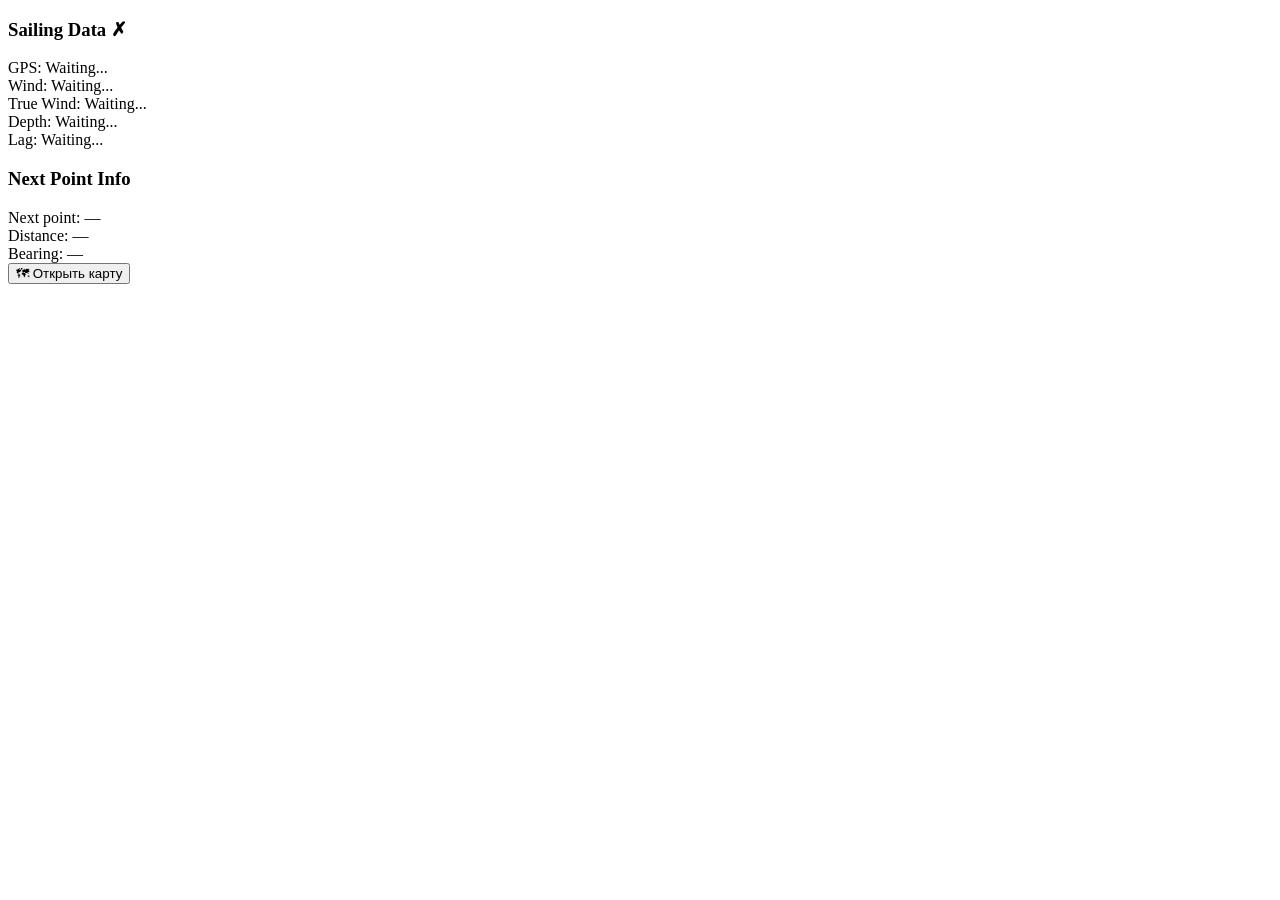
==== backend/static/data.html @ ad565eae "fixes - move html - lag/gps/wind/true-wind and next point data to /data route - make app more crossp" ====
<!DOCTYPE html>
<html lang="ru">
<head>
    <meta charset="UTF-8">
    <meta name="viewport" content="width=device-width, initial-scale=1.0">
    <title>Навигационные данные</title>
    <link rel="stylesheet" href="static/data.css">
    <link rel="icon" type="image/png" href="/static/favicon.png">
</head>
<body>
    <div class="container">
        <div class="data-panel">
            <h3>
                Sailing Data
                <span class="status-indicator" id="connectionStatus">✗</span>
            </h3>
            <div class="data-row">
                <span class="label">GPS:</span>
                <span class="value" id="gpsData">Waiting...</span>
            </div>
            <div class="data-row">
                <span class="label">Wind:</span>
                <span class="value" id="windData">Waiting...</span>
            </div>
            <div class="data-row">
                <span class="label">True Wind:</span>
                <span class="value" id="trueWindData">Waiting...</span>
            </div>
            <div class="data-row">
                <span class="label">Depth:</span>
                <span class="value" id="depthData">Waiting...</span>
            </div>
            <div class="data-row">
                <span class="label">Lag:</span>
                <span class="value" id="lagData">Waiting...</span>
            </div>
        </div>

        <div class="next-point-panel" id="nextPointPanel">
            <h3>Next Point Info</h3>
            <div class="data-row">
                <span class="label">Next point:</span>
                <span class="value" id="nextPointIndex">—</span>
            </div>
            <div class="data-row">
                <span class="label">Distance:</span>
                <span class="value" id="nextPointDistance">—</span>
            </div>
            <div class="data-row">
                <span class="label">Bearing:</span>
                <span class="value" id="nextPointBearing">—</span>
            </div>
        </div>

        <div class="map-link">
            <button id="gotoMapBtn" class="map-button">🗺 Открыть карту</button>
        </div>
    </div>

    <script src="static/data.js"></script>
</body>
</html>
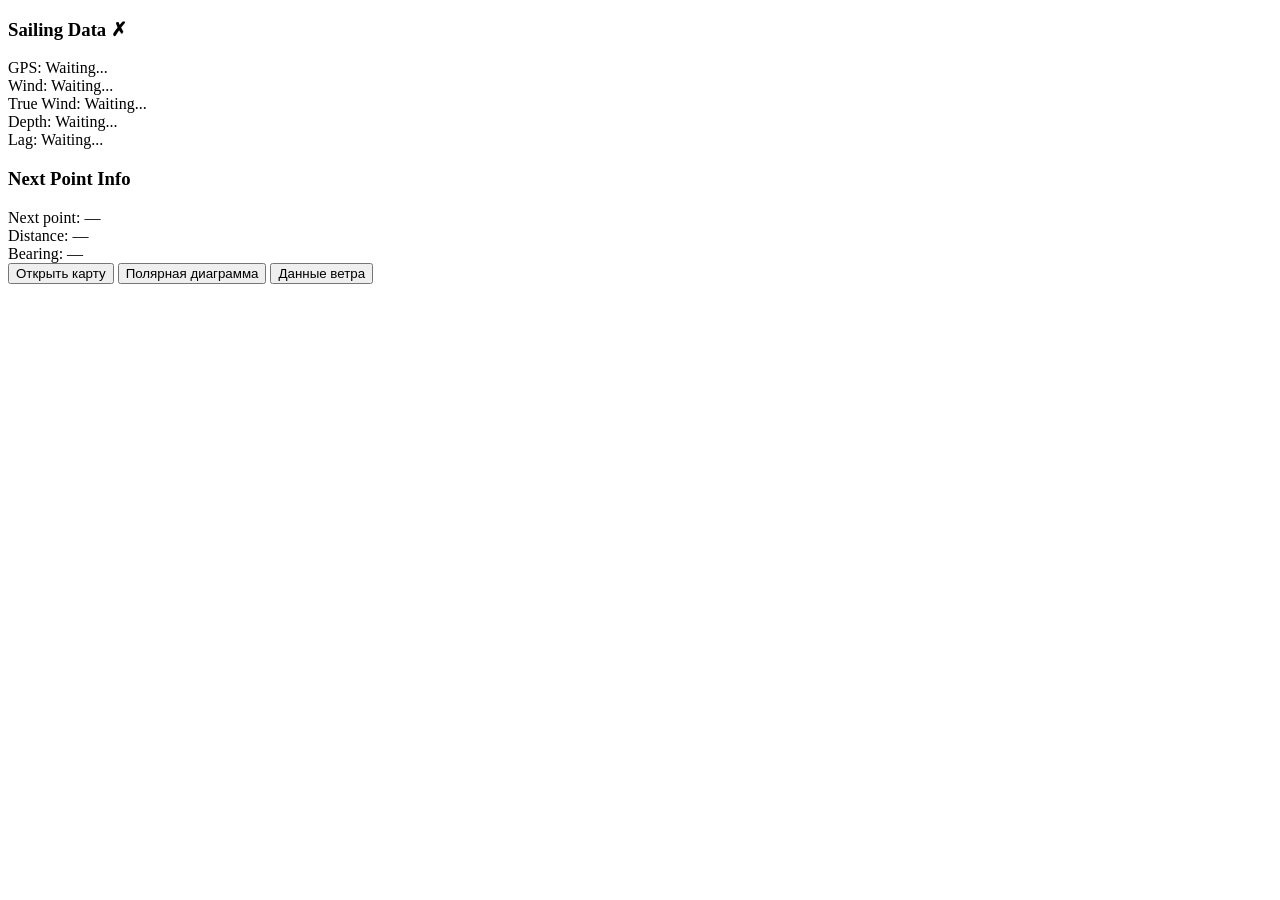
==== commit 436b73ee: "ui fixes" ====
--- a/backend/static/data.html
+++ b/backend/static/data.html
@@ -52,8 +52,10 @@
             </div>
         </div>
 
-        <div class="map-link">
-            <button id="gotoMapBtn" class="map-button">🗺 Открыть карту</button>
+        <div class="nav-buttons">
+            <button id="gotoMapBtn" class="map-button">Открыть карту</button>
+            <button id="gotoPolarBtn" class="map-button">Полярная диаграмма</button>
+            <button id="gotoWindBtn" class="map-button">Данные ветра</button>
         </div>
     </div>
 
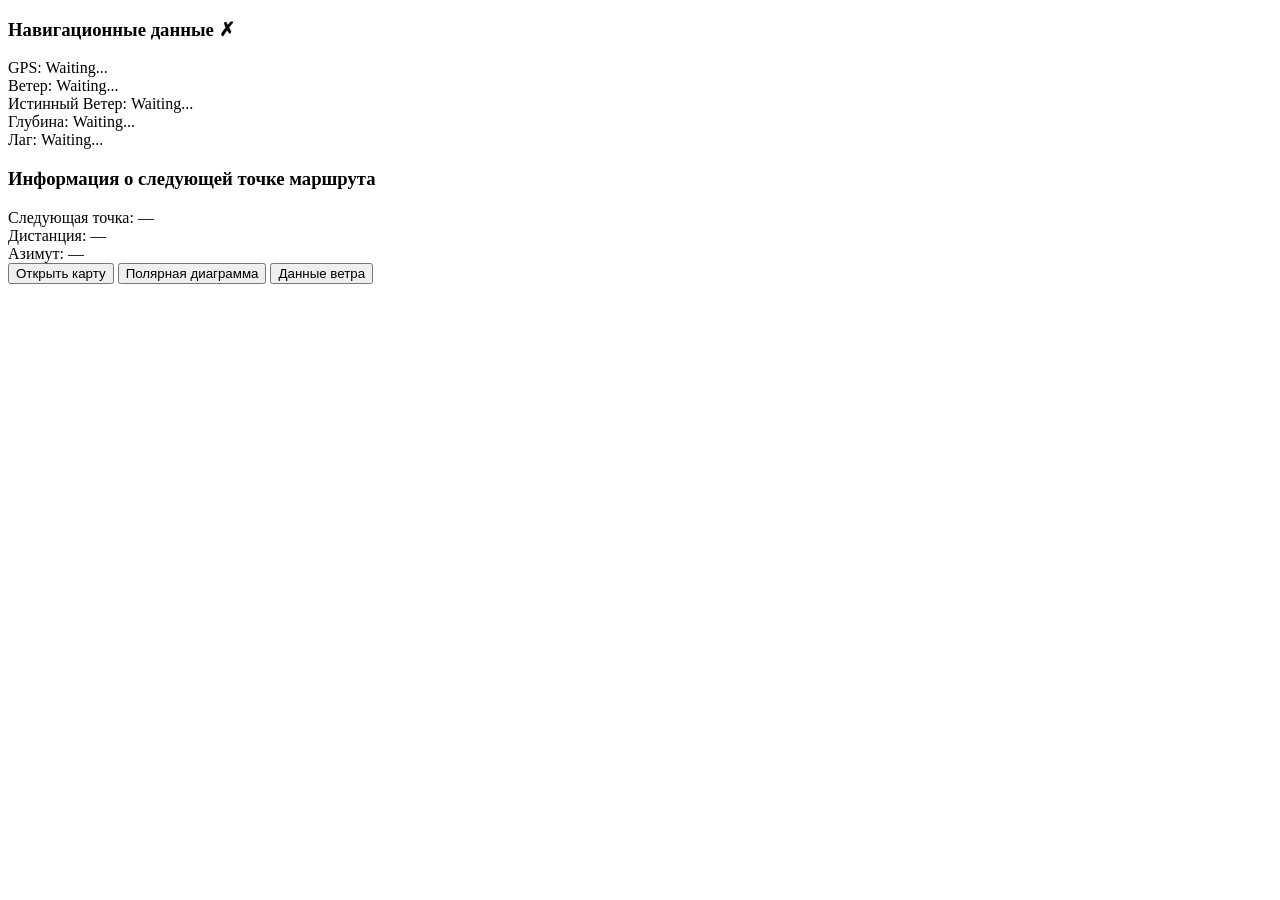
==== commit ee31131f: "ui fixes" ====
--- a/backend/static/data.html
+++ b/backend/static/data.html
@@ -11,7 +11,7 @@
     <div class="container">
         <div class="data-panel">
             <h3>
-                Sailing Data
+                Навигационные данные
                 <span class="status-indicator" id="connectionStatus">✗</span>
             </h3>
             <div class="data-row">
@@ -19,35 +19,35 @@
                 <span class="value" id="gpsData">Waiting...</span>
             </div>
             <div class="data-row">
-                <span class="label">Wind:</span>
+                <span class="label">Ветер:</span>
                 <span class="value" id="windData">Waiting...</span>
             </div>
             <div class="data-row">
-                <span class="label">True Wind:</span>
+                <span class="label">Истинный Ветер:</span>
                 <span class="value" id="trueWindData">Waiting...</span>
             </div>
             <div class="data-row">
-                <span class="label">Depth:</span>
+                <span class="label">Глубина:</span>
                 <span class="value" id="depthData">Waiting...</span>
             </div>
             <div class="data-row">
-                <span class="label">Lag:</span>
+                <span class="label">Лаг:</span>
                 <span class="value" id="lagData">Waiting...</span>
             </div>
         </div>
 
         <div class="next-point-panel" id="nextPointPanel">
-            <h3>Next Point Info</h3>
+            <h3>Информация о следующей точке маршрута</h3>
             <div class="data-row">
-                <span class="label">Next point:</span>
+                <span class="label">Следующая точка:</span>
                 <span class="value" id="nextPointIndex">—</span>
             </div>
             <div class="data-row">
-                <span class="label">Distance:</span>
+                <span class="label">Дистанция:</span>
                 <span class="value" id="nextPointDistance">—</span>
             </div>
             <div class="data-row">
-                <span class="label">Bearing:</span>
+                <span class="label">Азимут:</span>
                 <span class="value" id="nextPointBearing">—</span>
             </div>
         </div>
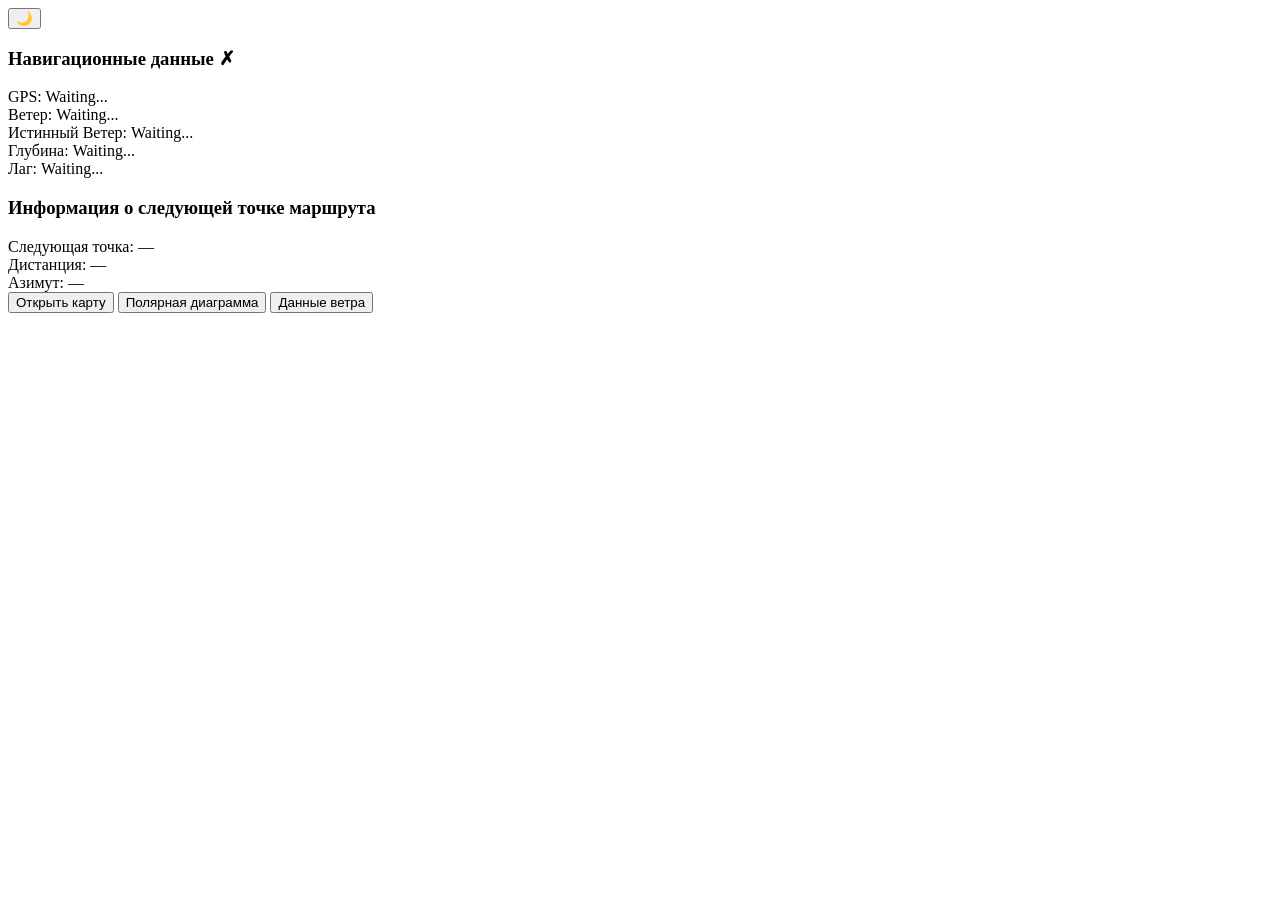
==== commit c98ae315: "create light/dark themes" ====
--- a/backend/static/data.html
+++ b/backend/static/data.html
@@ -8,6 +8,10 @@
     <link rel="icon" type="image/png" href="/static/favicon.png">
 </head>
 <body>
+    <div class="theme-toggle">
+        <button class="theme-btn" id="themeBtn">🌙</button>
+    </div>
+
     <div class="container">
         <div class="data-panel">
             <h3>
